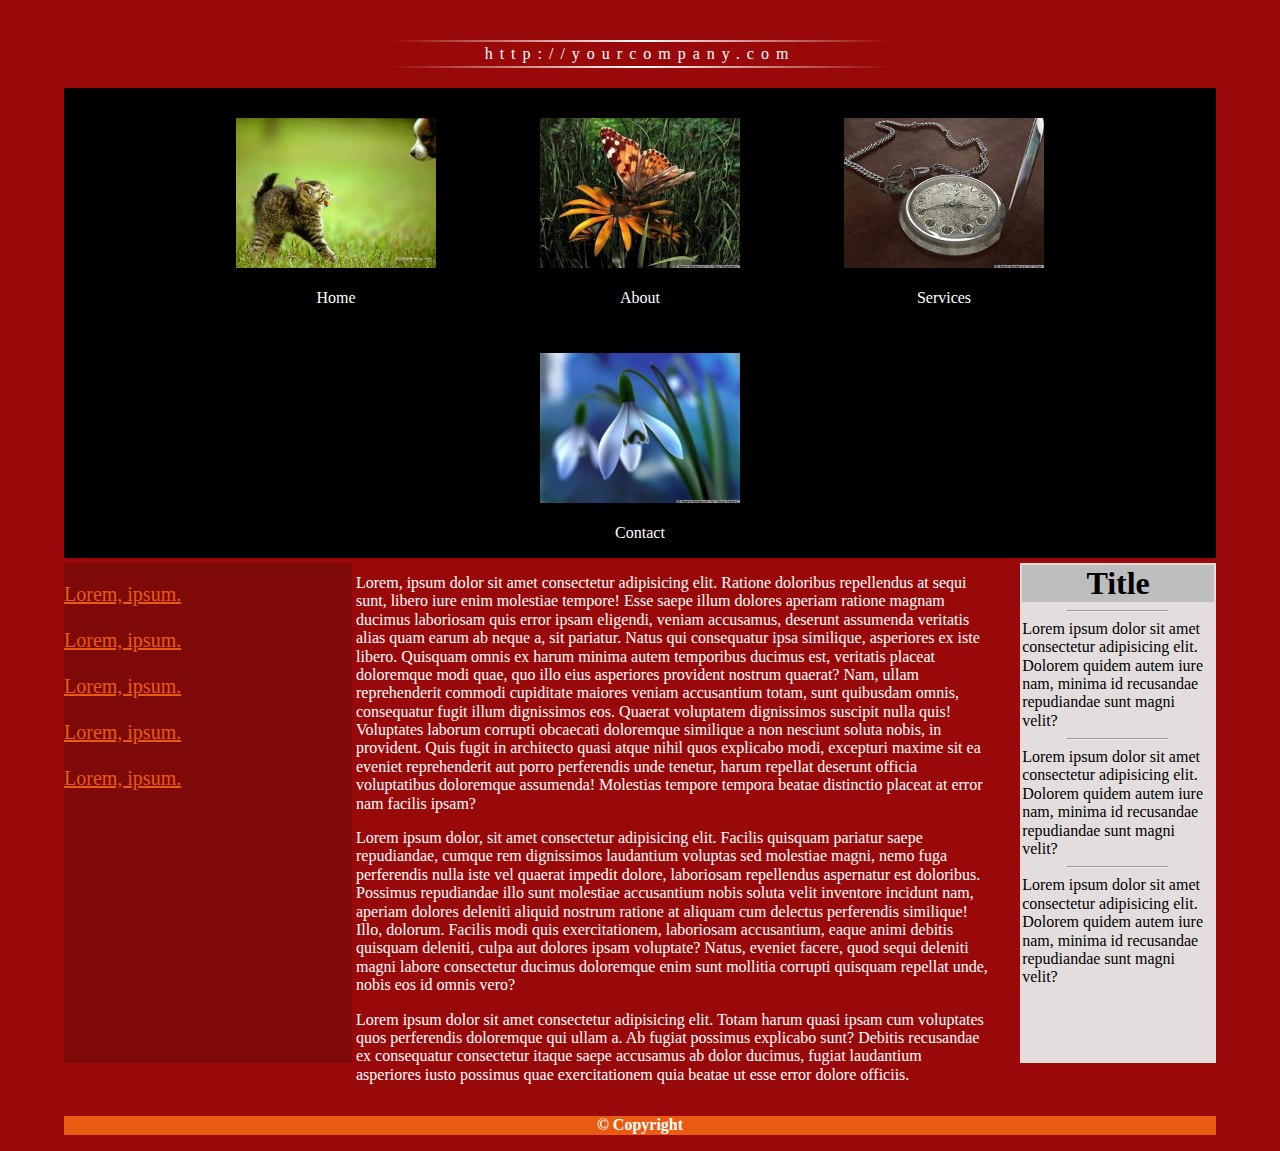
==== index.html @ 5a820692 "endWork" ====
<!DOCTYPE html>
<html lang="uk">

<head>
   <meta charset="UTF-8">
   <meta http-equiv="X-UA-Compatible" content="IE=edge">
   <meta name="viewport" content="width=device-width, initial-scale=1.0">
   <link rel="stylesheet" href="css/normalize.css">
   <link rel="stylesheet" href="./css/style.css">
   <title>HomeWork4</title>
</head>

<body>
   <header>
      <div class="container">
         <div class="logo">
            <div class="logoLine"></div>
            <a href="#">http://yourcompany.com</a>
            <div class="logoLine"></div>
         </div>
         <div class="navi">
            <div class="home">
               <a href="#">
                  <img src="img/img00.jpg" alt="HomeWork4 Home">
                  <p>Home</p>
               </a>
            </div>
            <div class="about">
               <a href="#">
                  <img src="img/img01.jpg" alt="HomeWork4 About">
                  <p>About</p>
               </a>
            </div>
            <div class="services">
               <a href="#">
                  <img src="img/img02.jpg" alt="HomeWork4 Services">
                  <p>Services</p>
               </a>
            </div>
            <div class="contact">
               <a href="#">
                  <img src="img/img03.jpg" alt="HomeWork4 Contact">
                  <p>Contact</p>
               </a>
            </div>
         </div>
      </div>
   </header>
   <div class="container">
      <article>
         <aside class="leftBar">
            <p><a href="#">Lorem, ipsum.</a></p>
            <p><a href="#">Lorem, ipsum.</a></p>
            <p><a href="#">Lorem, ipsum.</a></p>
            <p><a href="#">Lorem, ipsum.</a></p>
            <p><a href="#">Lorem, ipsum.</a></p>
         </aside>
         <section class="centralBar">
            <p>Lorem, ipsum dolor sit amet consectetur adipisicing elit. Ratione doloribus repellendus at sequi sunt,
               libero iure enim molestiae tempore! Esse saepe illum dolores aperiam ratione magnam ducimus laboriosam
               quis error ipsam eligendi, veniam accusamus, deserunt assumenda veritatis alias quam earum ab neque a,
               sit pariatur. Natus qui consequatur ipsa similique, asperiores ex iste libero. Quisquam omnis ex harum
               minima autem temporibus ducimus est, veritatis placeat doloremque modi quae, quo illo eius asperiores
               provident nostrum quaerat? Nam, ullam reprehenderit commodi cupiditate maiores veniam accusantium
               totam,
               sunt quibusdam omnis, consequatur fugit illum dignissimos eos. Quaerat voluptatem dignissimos suscipit
               nulla quis! Voluptates laborum corrupti obcaecati doloremque similique a non nesciunt soluta nobis, in
               provident. Quis fugit in architecto quasi atque nihil quos explicabo modi, excepturi maxime sit ea
               eveniet reprehenderit aut porro perferendis unde tenetur, harum repellat deserunt officia voluptatibus
               doloremque assumenda! Molestias tempore tempora beatae distinctio placeat at error nam facilis ipsam?
            </p>
            <p>Lorem ipsum dolor, sit amet consectetur adipisicing elit. Facilis quisquam pariatur saepe repudiandae,
               cumque rem dignissimos laudantium voluptas sed molestiae magni, nemo fuga perferendis nulla iste vel
               quaerat impedit dolore, laboriosam repellendus aspernatur est doloribus. Possimus repudiandae illo
               sunt
               molestiae accusantium nobis soluta velit inventore incidunt nam, aperiam dolores deleniti aliquid
               nostrum
               ratione at aliquam cum delectus perferendis similique! Illo, dolorum. Facilis modi quis
               exercitationem,
               laboriosam accusantium, eaque animi debitis quisquam deleniti, culpa aut dolores ipsam voluptate?
               Natus,
               eveniet facere, quod sequi deleniti magni labore consectetur ducimus doloremque enim sunt mollitia
               corrupti quisquam repellat unde, nobis eos id omnis vero?</p>
            <p>Lorem ipsum dolor sit amet consectetur adipisicing elit. Totam harum quasi ipsam cum voluptates quos
               perferendis doloremque qui ullam a. Ab fugiat possimus explicabo sunt? Debitis recusandae ex
               consequatur
               consectetur itaque saepe accusamus ab dolor ducimus, fugiat laudantium asperiores iusto possimus quae
               exercitationem quia beatae ut esse error dolore officiis.</p>
         </section>
         <aside class="rightBar">
            <h1>Title</h1>
            <hr>
            <p>Lorem ipsum dolor sit amet consectetur adipisicing elit. Dolorem quidem autem iure nam, minima id
               recusandae repudiandae sunt magni velit?</p>
            <hr>
            <p>Lorem ipsum dolor sit amet consectetur adipisicing elit. Dolorem quidem autem iure nam, minima id
               recusandae repudiandae sunt magni velit?</p>
            <hr>
            <p>Lorem ipsum dolor sit amet consectetur adipisicing elit. Dolorem quidem autem iure nam, minima id
               recusandae repudiandae sunt magni velit?</p>
         </aside>
      </article>
   </div>
   <div class="copyright">
      <p>&copy; Copyright</p>
   </div>








</body>

</html>
---- css/style.css ----
body {
   background: #990909;
}
.container {
   width: 90%;
   margin: 0 auto;
}
.logo {
   width: 500px;
   text-align: center;
   margin: 40px auto 20px;
}
.logo a {
   text-decoration: none;
   color: #fff;
   margin-top: 5px;
   margin-bottom: 5px;
   font-size: 16px;
   letter-spacing: 7px;
}
.logoLine {
   width: 500px;
   height: 2px;
   border: none;
   margin-top: 3px;
   margin-bottom: 3px;
   background: linear-gradient(0.25turn, #990909, #ffffff, #990909);
}
.navi {
   width: 100%;
   margin: 0 auto;
   background: #000;
   text-align: center;
}
.navi a {
   text-decoration: none;
   text-align: center;
   color: #fff;
}
.home,
.about,
.services,
.contact {
   margin: 30px 50px 0;
   width: 200px;
   display: inline-block;
}
.navi img {
   width: 200px;
}
.article {
   width: 100%;
   margin: 5px auto 20px;

}
.leftBar {
   width: 25%;
   height: 500px;
   background: #7d0909;
   display: inline-block;

   margin-top: 5px;
   line-height: 30px;
}
.leftBar a {
   font-size: 20px;
   color: #e95b11;
   vertical-align: top;
}
.centralBar {
   display: inline-block;
   color: #fff;
   width: 55%;
   vertical-align: top;
}
.rightBar {
   display: inline-block;
   width: 17%;
   height: 500px;
   background: #e3dddd;
   vertical-align: top;
   margin-top: 5px;
   float: right;
}
.rightBar hr {
   width: 100px;
}
.rightBar h1 {
   background: #bdbdbd;
   text-align: center;
   margin: 2px;
}
.rightBar p {
   margin: 2px;
}
.copyright {
   margin: 0 auto;
   width: 90%;
   text-align: center;
   background: #e95b11;
   color: #fff;
   font-weight: bold;
}
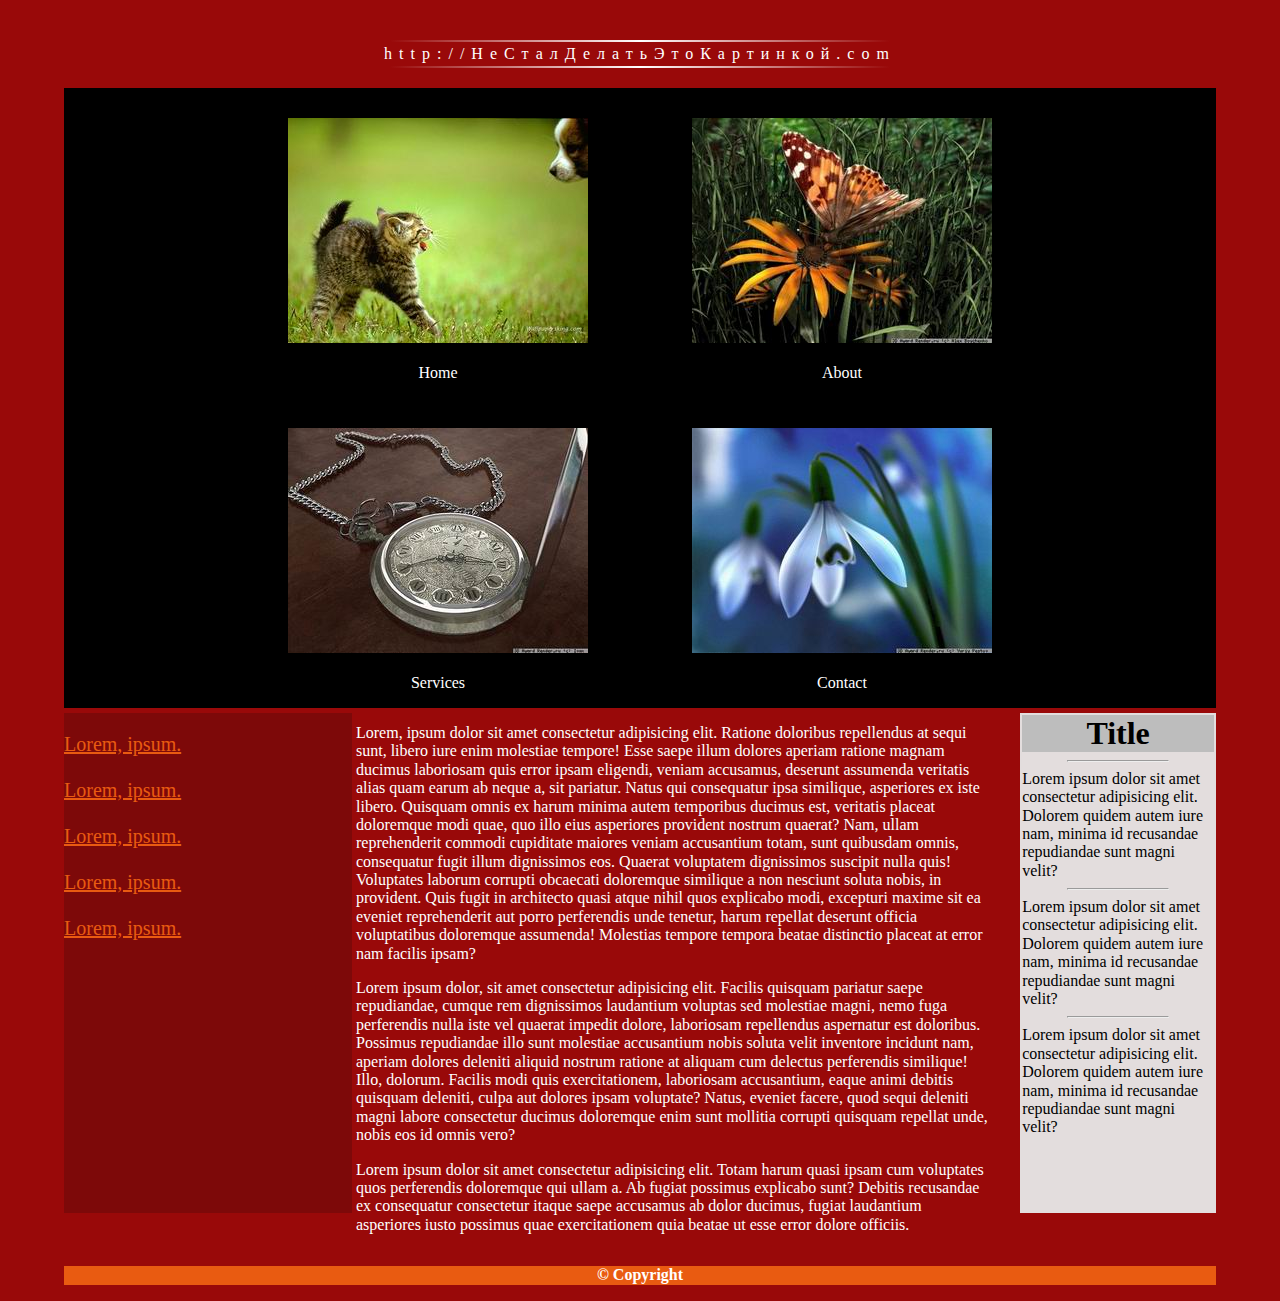
==== commit b644595e: "endWork" ====
--- a/index.html
+++ b/index.html
@@ -15,7 +15,7 @@
       <div class="container">
          <div class="logo">
             <div class="logoLine"></div>
-            <a href="#">http://yourcompany.com</a>
+            <a href="#">http://НеСталДелатьЭтоКартинкой.com</a>
             <div class="logoLine"></div>
          </div>
          <div class="navi">
--- a/css/style.css
+++ b/css/style.css
@@ -6,7 +6,7 @@
    margin: 0 auto;
 }
 .logo {
-   width: 500px;
+   width: 600px;
    text-align: center;
    margin: 40px auto 20px;
 }
@@ -22,8 +22,7 @@
    width: 500px;
    height: 2px;
    border: none;
-   margin-top: 3px;
-   margin-bottom: 3px;
+  margin: 3px auto;
    background: linear-gradient(0.25turn, #990909, #ffffff, #990909);
 }
 .navi {
@@ -42,11 +41,11 @@
 .services,
 .contact {
    margin: 30px 50px 0;
-   width: 200px;
+   width: 300px;
    display: inline-block;
 }
 .navi img {
-   width: 200px;
+   width: 300px;
 }
 .article {
    width: 100%;
@@ -74,7 +73,6 @@
    vertical-align: top;
 }
 .rightBar {
-   display: inline-block;
    width: 17%;
    height: 500px;
    background: #e3dddd;
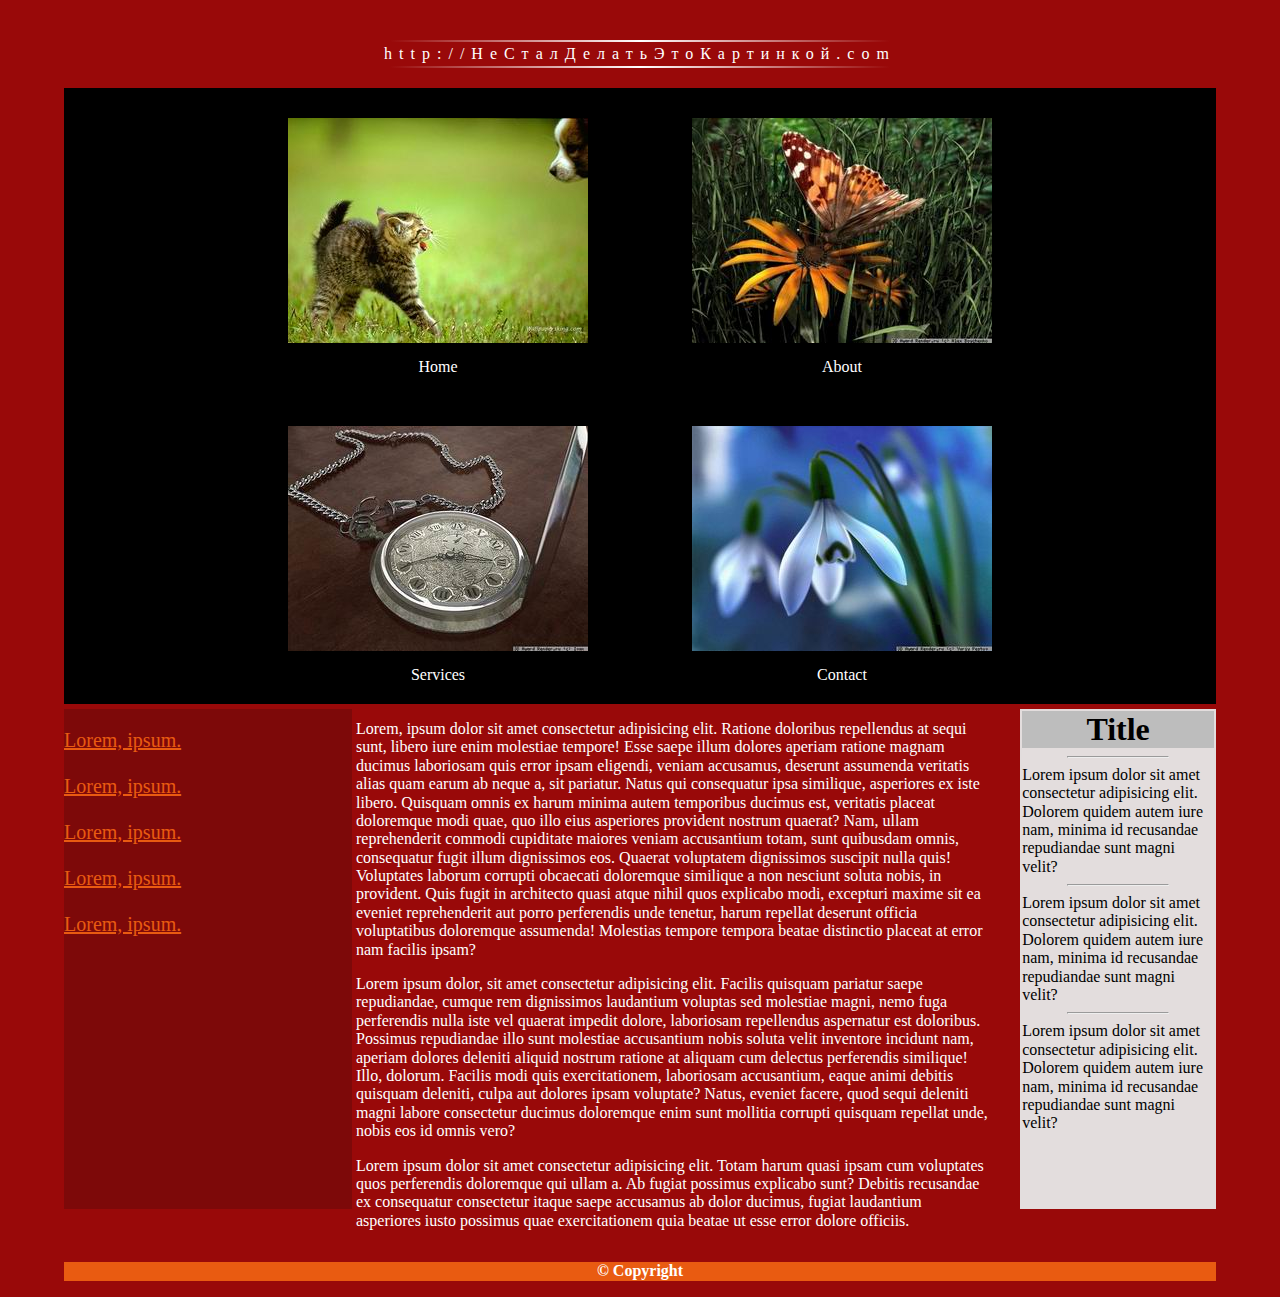
==== commit fb8b9e8a: "endWork" ====
--- a/index.html
+++ b/index.html
@@ -22,25 +22,24 @@
             <div class="home">
                <a href="#">
                   <img src="img/img00.jpg" alt="HomeWork4 Home">
-                  <p>Home</p>
+                  Home
                </a>
             </div>
             <div class="about">
                <a href="#">
                   <img src="img/img01.jpg" alt="HomeWork4 About">
-                  <p>About</p>
+                  About
                </a>
             </div>
             <div class="services">
                <a href="#">
-                  <img src="img/img02.jpg" alt="HomeWork4 Services">
-                  <p>Services</p>
+                  <img src="img/img02.jpg" alt="HomeWork4 Services">Services
                </a>
             </div>
             <div class="contact">
                <a href="#">
                   <img src="img/img03.jpg" alt="HomeWork4 Contact">
-                  <p>Contact</p>
+                  Contact
                </a>
             </div>
          </div>
@@ -112,6 +111,7 @@
 
 
 
+
 </body>
 
 </html>--- a/css/style.css
+++ b/css/style.css
@@ -40,12 +40,13 @@
 .about,
 .services,
 .contact {
-   margin: 30px 50px 0;
+   margin: 30px 50px 20px;
    width: 300px;
    display: inline-block;
 }
 .navi img {
    width: 300px;
+   margin-bottom: 10px;
 }
 .article {
    width: 100%;
@@ -98,4 +99,4 @@
    background: #e95b11;
    color: #fff;
    font-weight: bold;
-}+}
